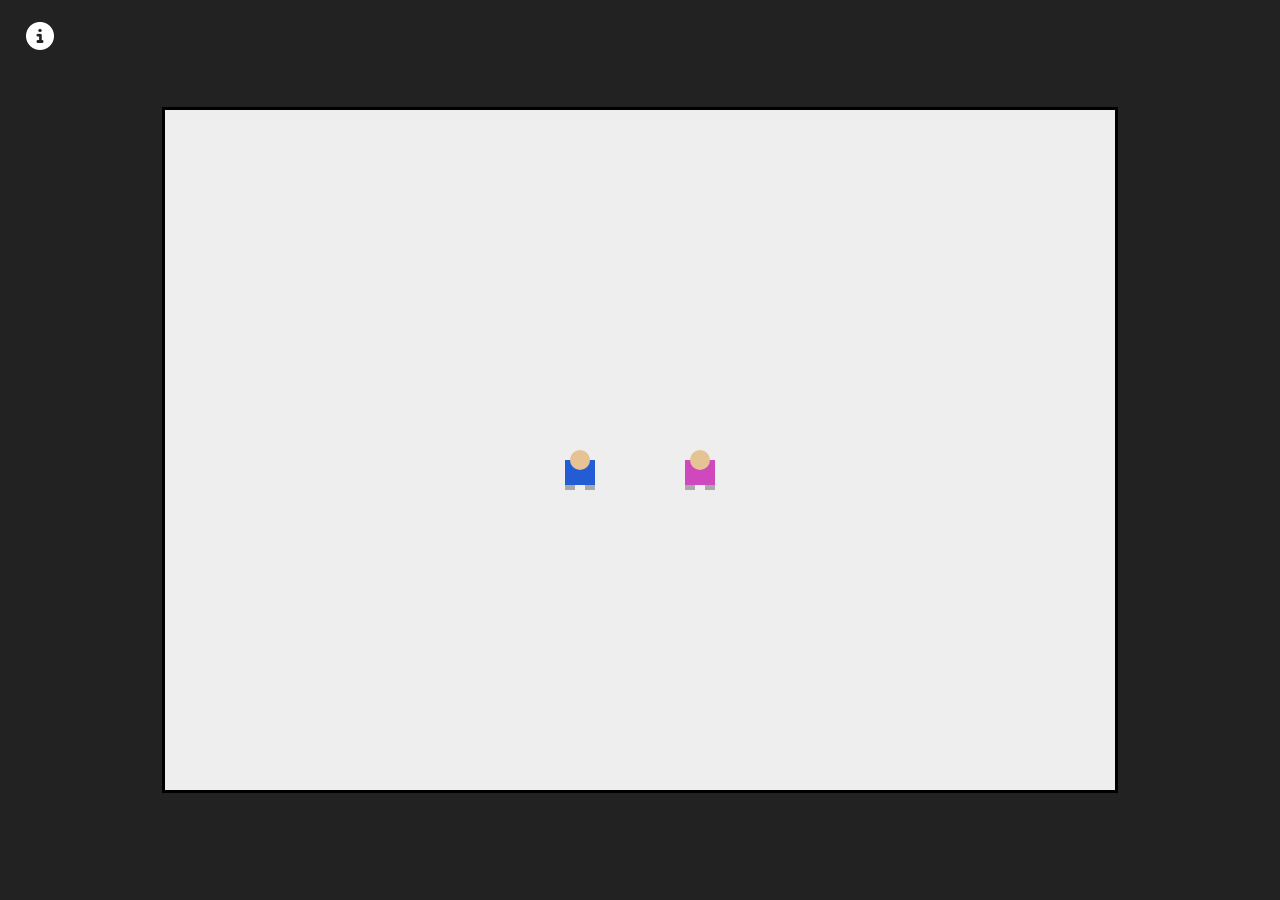
==== index.html @ d15155d2 "Telefonos alkalmazás eltávolítása" ====
<!DOCTYPE html>
<html lang="hu">
<head>
    <meta charset="UTF-8">
    <title>Sodrófás játék</title>
    <link rel="stylesheet" href="https://cdnjs.cloudflare.com/ajax/libs/font-awesome/6.5.0/css/all.min.css">
    <link rel="stylesheet" href="style.css">
    <link rel="icon" type="image/x-icon" href="favicon.png">
</head>
<body>

    <button id="info-btn" class="info-gomb" title="Irányítás megtekintése">
        <i class="fa-solid fa-circle-info"></i>
    </button>

    <div id="info-box" class="leiras">
        <h3><i class="fa-solid fa-gamepad"></i> Információk</h3>
        <p><span class="kiemelt">Irányítás</span>: W, A, S, D</p>
        <p><span class="kiemelt">Ütés</span>: Space, Bal egér gomb</p>    
        <p><span class="kiemelt">Karakterválasztás</span>: Bal egér gomb</p>
        <p><span class="kiemelt">A játék teljes újrakezdése</span>: R</p>
        <p><span class="kiemelt">Vissza a "spawn"-ra</span>: Q</p>
        <p><span class="kiemelt">Game over után újrakezdés</span>: Enter</p>
        <p><span class="kiemelt">Sebzés és gyógyulás</span>: A játék előrehaladtával az enemy egyre többet sebez (max 15-öt/ütés) és a szív egyre többet gyógyít (max 40-et/szív).</p>
    </div>

    <canvas id="game"></canvas>

    <script src="game.js"></script>
    
    <script>
        const infoBtn = document.getElementById('info-btn');
        const infoBox = document.getElementById('info-box');

        infoBtn.addEventListener('click', (e) => {
            e.stopPropagation(); 
            infoBox.classList.toggle('aktiv');
        });

        document.addEventListener('click', (e) => {
            if (!infoBox.contains(e.target) && e.target !== infoBtn) {
                infoBox.classList.remove('aktiv');
            }
        });
    </script>
</body>
</html>
---- style.css ----
body {
    margin: 0;
    background: #222;
    display: flex;
    flex-direction: column;
    justify-content: center;
    align-items: center;
    height: 100vh;
    font-family: sans-serif;
    position: relative;
}

canvas {
    background: white;
    border: 3px solid black;

}

.info-gomb {
    position: absolute;
    top: 20px;
    left: 20px;
    background: none;
    border: none;
    color: #fff;
    font-size: 28px;
    cursor: pointer;
    transition: transform 0.2s ease, color 0.2s ease;
    z-index: 10;
}

.info-gomb:hover {
    color: #00adb5;
    transform: scale(1.1);
}

.leiras {
    position: absolute;
    top: 65px;
    left: 20px;
    background: rgba(30, 30, 30, 0.95);
    color: white;
    padding: 15px;
    border-radius: 8px;
    border: 1px solid #444;
    line-height: 1.6;
    font-size: 14px;
    box-shadow: 0 4px 15px rgba(0,0,0,0.5);
    opacity: 0;
    pointer-events: none;
    transform: translateY(-10px);
    transition: opacity 0.3s ease, transform 0.3s ease;
    z-index: 9;
    max-width: 250px;
}

.leiras.aktiv {
    opacity: 1;
    pointer-events: auto;
    transform: translateY(0);
}

.leiras h3 {
    margin-top: 0;
    margin-bottom: 10px;
    color: #00adb5;
    border-bottom: 1px solid #444;
    padding-bottom: 5px;
}

.leiras p {
    margin: 5px 0;
}

.leiras p .kiemelt {
    color: #00adb5;
    font-weight: bold;
}
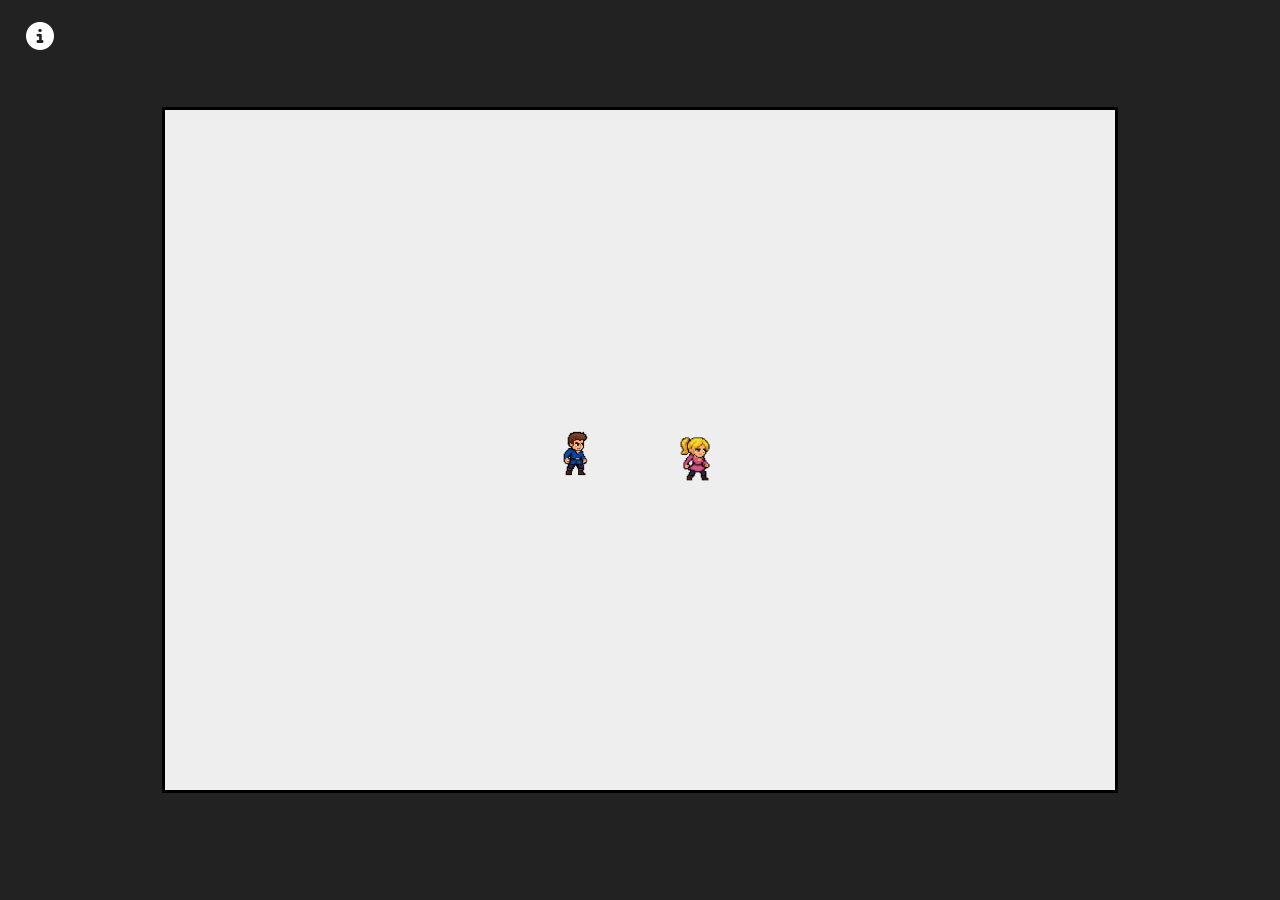
==== commit 1519bb77: "grafikus karakterek hozzáadása" ====
--- a/index.html
+++ b/index.html
@@ -5,7 +5,7 @@
     <title>Sodrófás játék</title>
     <link rel="stylesheet" href="https://cdnjs.cloudflare.com/ajax/libs/font-awesome/6.5.0/css/all.min.css">
     <link rel="stylesheet" href="style.css">
-    <link rel="icon" type="image/x-icon" href="favicon.png">
+    <link rel="icon" type="image/x-icon" href="./media/favicon.png">
 </head>
 <body>
 
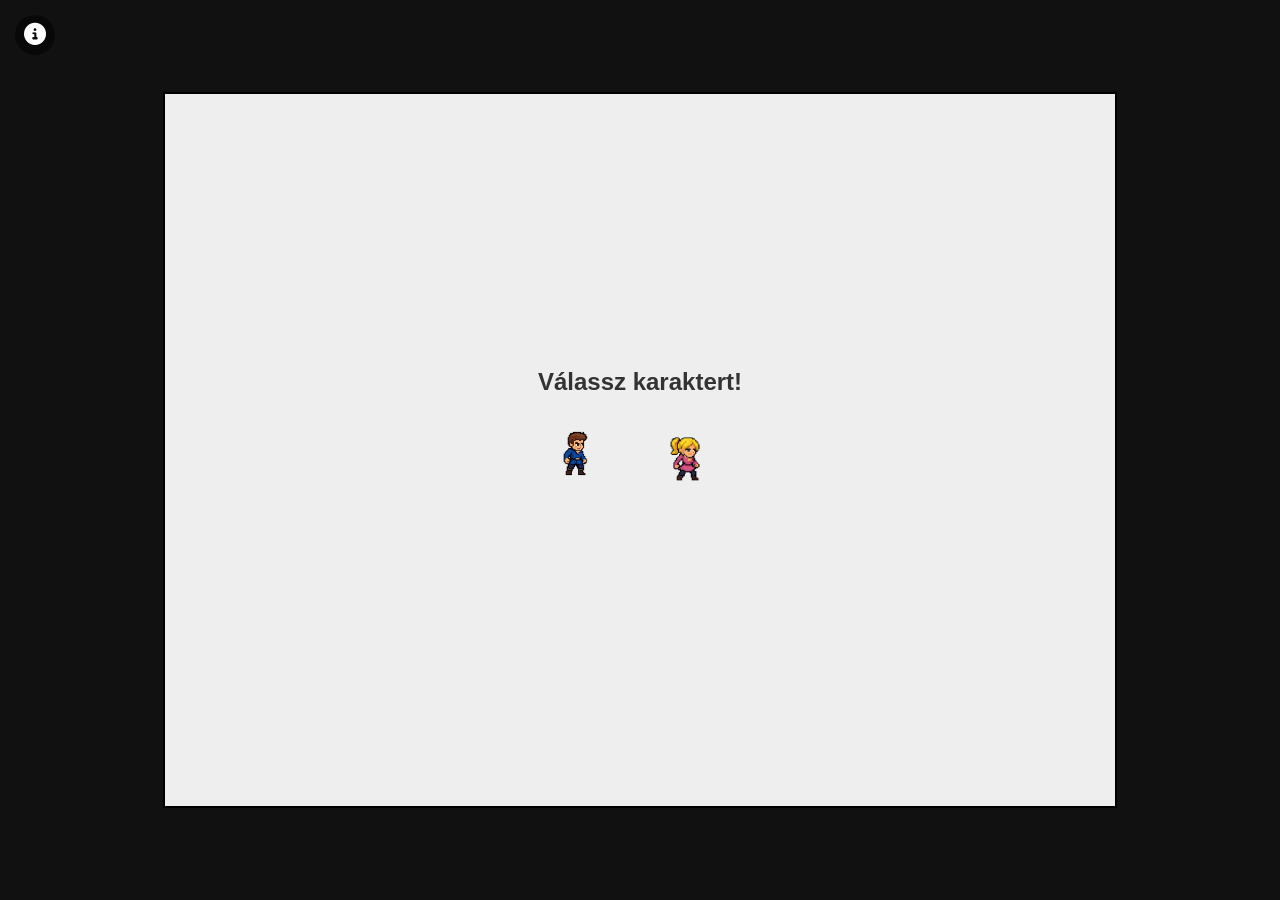
==== commit 765c5d86: "mobil nézet megoldása" ====
--- a/index.html
+++ b/index.html
@@ -2,6 +2,7 @@
 <html lang="hu">
 <head>
     <meta charset="UTF-8">
+    <meta name="viewport" content="width=device-width, initial-scale=1.0, maximum-scale=1.0, user-scalable=no, viewport-fit=cover">
     <title>Sodrófás játék</title>
     <link rel="stylesheet" href="https://cdnjs.cloudflare.com/ajax/libs/font-awesome/6.5.0/css/all.min.css">
     <link rel="stylesheet" href="style.css">
@@ -9,22 +10,45 @@
 </head>
 <body>
 
+    <!-- Infó gomb (Mobilon rejtve) -->
     <button id="info-btn" class="info-gomb" title="Irányítás megtekintése">
         <i class="fa-solid fa-circle-info"></i>
     </button>
 
     <div id="info-box" class="leiras">
         <h3><i class="fa-solid fa-gamepad"></i> Információk</h3>
-        <p><span class="kiemelt">Irányítás</span>: W, A, S, D</p>
-        <p><span class="kiemelt">Ütés</span>: Space, Bal egér gomb</p>    
-        <p><span class="kiemelt">Karakterválasztás</span>: Bal egér gomb</p>
+        <p><span class="kiemelt">Irányítás</span>: W, A, S, D / Érintőgombok</p>
+        <p><span class="kiemelt">Ütés</span>: Space, Bal egér gomb / ÜTÉS gomb</p>    
+        <p><span class="kiemelt">Karakterválasztás</span>: Bal egér gomb / Érintés</p>
         <p><span class="kiemelt">A játék teljes újrakezdése</span>: R</p>
         <p><span class="kiemelt">Vissza a "spawn"-ra</span>: Q</p>
-        <p><span class="kiemelt">Game over után újrakezdés</span>: Enter</p>
+        <p><span class="kiemelt">Game over után újrakezdés</span>: Enter / Koppintás</p>
         <p><span class="kiemelt">Sebzés és gyógyulás</span>: A játék előrehaladtával az enemy egyre többet sebez (max 15-öt/ütés) és a szív egyre többet gyógyít (max 40-et/szív).</p>
     </div>
 
-    <canvas id="game"></canvas>
+    <div id="game-container">
+        <canvas id="game"></canvas>
+
+        <!-- Mobil Érintőgombok (PC-n rejtve) -->
+        <div id="touch-controls">
+            <!-- Bal oldal: D-Pad -->
+            <div class="dpad">
+                <button id="btn-up" class="touch-btn dpad-btn up"><i class="fa-solid fa-arrow-up"></i></button>
+                <button id="btn-left" class="touch-btn dpad-btn left"><i class="fa-solid fa-arrow-left"></i></button>
+                <button id="btn-right" class="touch-btn dpad-btn right"><i class="fa-solid fa-arrow-right"></i></button>
+                <button id="btn-down" class="touch-btn dpad-btn down"><i class="fa-solid fa-arrow-down"></i></button>
+            </div>
+            
+            <!-- Jobb oldal: Q, R és ÜTÉS -->
+            <div class="right-controls">
+                <div class="utility-btns">
+                    <button id="btn-spawn" class="touch-btn util-btn" title="Spawn">Q</button>
+                    <button id="btn-reset" class="touch-btn util-btn" title="Újrakezdés">R</button>
+                </div>
+                <button id="btn-attack" class="touch-btn attack-btn">ÜTÉS</button>
+            </div>
+        </div>
+    </div>
 
     <script src="game.js"></script>
     
@@ -32,16 +56,18 @@
         const infoBtn = document.getElementById('info-btn');
         const infoBox = document.getElementById('info-box');
 
-        infoBtn.addEventListener('click', (e) => {
-            e.stopPropagation(); 
-            infoBox.classList.toggle('aktiv');
-        });
+        if (infoBtn && infoBox) {
+            infoBtn.addEventListener('click', (e) => {
+                e.stopPropagation(); 
+                infoBox.classList.toggle('aktiv');
+            });
 
-        document.addEventListener('click', (e) => {
-            if (!infoBox.contains(e.target) && e.target !== infoBtn) {
-                infoBox.classList.remove('aktiv');
-            }
-        });
+            document.addEventListener('click', (e) => {
+                if (!infoBox.contains(e.target) && e.target !== infoBtn) {
+                    infoBox.classList.remove('aktiv');
+                }
+            });
+        }
     </script>
 </body>
-</html>
+</html>
--- a/style.css
+++ b/style.css
@@ -1,57 +1,78 @@
+* {
+    box-sizing: border-box;
+    user-select: none;
+    -webkit-user-select: none;
+    touch-action: manipulation;
+}
+
+html, body {
+    margin: 0;
+    padding: 0;
+    width: 100%;
+    height: 100%;
+    background: #111;
+    font-family: sans-serif;
+    overflow: hidden;
+}
+
 body {
-    margin: 0;
-    background: #222;
     display: flex;
-    flex-direction: column;
     justify-content: center;
     align-items: center;
+}
+
+#game-container {
+    position: relative;
+    width: 100vw;
     height: 100vh;
-    font-family: sans-serif;
-    position: relative;
+    display: flex;
+    justify-content: center;
+    align-items: center;
+    background: #111;
 }
 
 canvas {
     background: white;
-    border: 3px solid black;
-
-}
-
+    border: 2px solid black;
+    max-width: 100%;
+    max-height: 100%;
+    object-fit: contain;
+}
+
+/* Infó gomb és leírás (PC-n) */
 .info-gomb {
     position: absolute;
-    top: 20px;
-    left: 20px;
-    background: none;
-    border: none;
+    top: 15px;
+    left: 15px;
+    background: rgba(0, 0, 0, 0.5);
+    border: rgba(255, 255, 255, 0.2);
+    border-radius: 50%;
+    width: 40px;
+    height: 40px;
     color: #fff;
-    font-size: 28px;
+    font-size: 22px;
     cursor: pointer;
-    transition: transform 0.2s ease, color 0.2s ease;
-    z-index: 10;
-}
-
-.info-gomb:hover {
-    color: #00adb5;
-    transform: scale(1.1);
+    z-index: 20;
 }
 
 .leiras {
     position: absolute;
-    top: 65px;
-    left: 20px;
+    top: 60px;
+    left: 15px;
     background: rgba(30, 30, 30, 0.95);
     color: white;
     padding: 15px;
     border-radius: 8px;
     border: 1px solid #444;
-    line-height: 1.6;
-    font-size: 14px;
+    line-height: 1.5;
+    font-size: 13px;
     box-shadow: 0 4px 15px rgba(0,0,0,0.5);
     opacity: 0;
     pointer-events: none;
     transform: translateY(-10px);
     transition: opacity 0.3s ease, transform 0.3s ease;
-    z-index: 9;
-    max-width: 250px;
+    z-index: 30;
+    max-width: 280px;
 }
 
 .leiras.aktiv {
@@ -60,19 +81,141 @@
     transform: translateY(0);
 }
 
-.leiras h3 {
-    margin-top: 0;
-    margin-bottom: 10px;
-    color: #00adb5;
-    border-bottom: 1px solid #444;
-    padding-bottom: 5px;
-}
-
-.leiras p {
-    margin: 5px 0;
-}
-
-.leiras p .kiemelt {
-    color: #00adb5;
-    font-weight: bold;
+.leiras h3 { margin-top: 0; margin-bottom: 8px; color: #00adb5; }
+.leiras p .kiemelt { color: #00adb5; font-weight: bold; }
+
+/* ===== PC BÖNGÉSZŐ ===== */
+#touch-controls {
+    display: none;
+}
+
+/* ===== MOBIL BÖNGÉSZŐ ===== */
+@media (pointer: coarse), (max-width: 1024px) {
+    #info-btn, #info-box {
+        display: none !important;
+    }
+
+    #game-container {
+        display: flex;
+        flex-direction: row;
+        justify-content: center;
+        align-items: center;
+        padding: 0 165px; /* Hely kihagyása az oldalsó gomboknak */
+    }
+
+    canvas {
+        max-width: calc(100vw - 330px);
+        max-height: 98vh;
+    }
+
+    #touch-controls {
+        display: flex;
+        position: absolute;
+        top: 0; left: 0;
+        width: 100vw; height: 100vh;
+        pointer-events: none;
+        z-index: 10;
+        justify-content: space-between;
+        align-items: center;
+        padding: 10px 10px;
+    }
+
+    .touch-btn {
+        pointer-events: auto;
+        touch-action: none;
+        background: rgba(255, 255, 255, 0.25);
+        border: 2px solid rgba(255, 255, 255, 0.5);
+        color: white;
+        border-radius: 50%;
+        display: flex;
+        justify-content: center;
+        align-items: center;
+        backdrop-filter: blur(4px);
+        -webkit-backdrop-filter: blur(4px);
+    }
+
+    .touch-btn:active {
+        background: rgba(0, 173, 181, 0.85);
+    }
+
+    /* BAL OLDALI NYILAK (D-PAD EGY LEHELLETNYIT KÖZELEBB) */
+    .dpad {
+        position: relative;
+        width: 150px;
+        height: 150px;
+        flex-shrink: 0;
+    }
+
+    .dpad-btn {
+        position: absolute;
+        width: 52px;
+        height: 52px;
+        font-size: 22px;
+    }
+
+    .dpad-btn.up    { top: 0; left: 49px; }
+    .dpad-btn.down  { bottom: 0; left: 49px; }
+    .dpad-btn.left  { top: 49px; left: 0; }
+    .dpad-btn.right { top: 49px; right: 0; }
+
+    /* JOBB OLDALI GOMBOK */
+    .right-controls {
+        display: flex;
+        flex-direction: column;
+        align-items: center;
+        gap: 12px;
+        flex-shrink: 0;
+    }
+
+    .utility-btns {
+        display: flex;
+        gap: 8px;
+    }
+
+    .util-btn {
+        width: 44px;
+        height: 44px;
+        font-weight: bold;
+        font-size: 16px;
+        background: rgba(0, 0, 0, 0.6);
+    }
+
+    .attack-btn {
+        width: 78px;
+        height: 78px;
+        background: rgba(220, 53, 69, 0.75);
+        border-color: rgba(255, 255, 255, 0.9);
+        font-weight: bold;
+        font-size: 16px;
+    }
+
+    .attack-btn:active {
+        background: rgba(220, 53, 69, 0.95);
+    }
+}
+
+/* Álló nézet esetén automatikus 90 fokos elforgatás */
+@media (pointer: coarse) and (orientation: portrait) {
+    #game-container {
+        width: 100vh;
+        height: 100vw;
+        transform: rotate(90deg);
+        transform-origin: center center;
+        position: absolute;
+        top: 50%;
+        left: 50%;
+        margin-top: -50vw;
+        margin-left: -50vh;
+        padding: 0 165px;
+    }
+
+    canvas {
+        max-width: calc(100vh - 330px);
+        max-height: 98vw;
+    }
+
+    #touch-controls {
+        width: 100vh;
+        height: 100vw;
+    }
 }
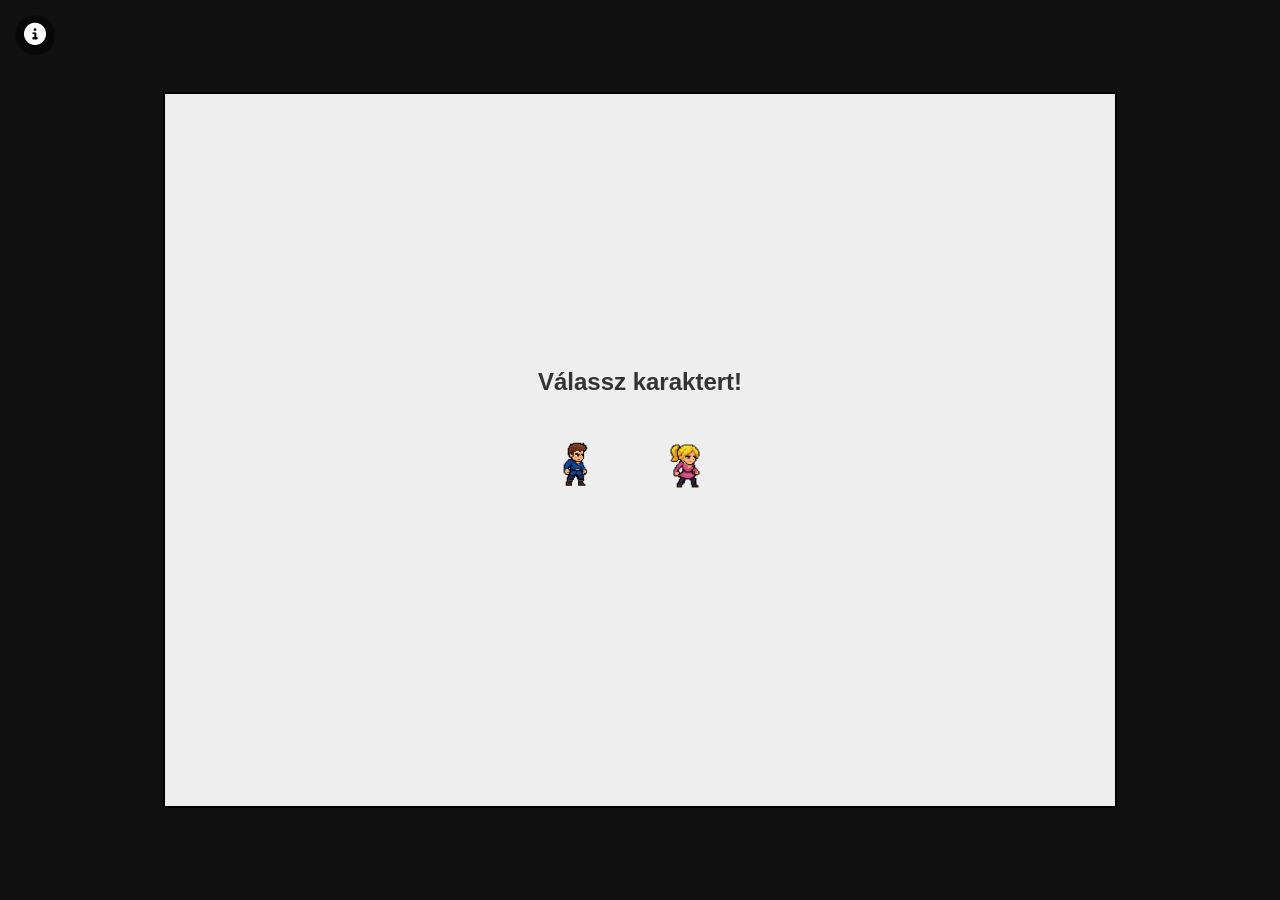
==== commit 1ccd111e: "Ásó item hozzáadása" ====
--- a/index.html
+++ b/index.html
@@ -18,12 +18,13 @@
     <div id="info-box" class="leiras">
         <h3><i class="fa-solid fa-gamepad"></i> Információk</h3>
         <p><span class="kiemelt">Irányítás</span>: W, A, S, D / Érintőgombok</p>
-        <p><span class="kiemelt">Ütés</span>: Space, Bal egér gomb / ÜTÉS gomb</p>    
+        <p><span class="kiemelt">Támadás / Használat</span>: Space, Bal egér gomb / ÜTÉS gomb</p>    
+        <p><span class="kiemelt">Fegyverváltás</span>: E / E gomb</p>    
         <p><span class="kiemelt">Karakterválasztás</span>: Bal egér gomb / Érintés</p>
         <p><span class="kiemelt">A játék teljes újrakezdése</span>: R</p>
         <p><span class="kiemelt">Vissza a "spawn"-ra</span>: Q</p>
         <p><span class="kiemelt">Game over után újrakezdés</span>: Enter / Koppintás</p>
-        <p><span class="kiemelt">Sebzés és gyógyulás</span>: A játék előrehaladtával az enemy egyre többet sebez (max 15-öt/ütés) és a szív egyre többet gyógyít (max 40-et/szív).</p>
+        <p><span class="kiemelt">Ásó mechanika</span>: 50 killenként kapsz 1 ásót (Egy idejűleg max 3 darab lehet a pályán). Az ásóval ki tudod szedni a falat (18 mp-ig eltűnik ilyenkor). Ellenségre használva 10 mp-re lefagyasztja azt. </p>
     </div>
 
     <div id="game-container">
@@ -39,11 +40,12 @@
                 <button id="btn-down" class="touch-btn dpad-btn down"><i class="fa-solid fa-arrow-down"></i></button>
             </div>
             
-            <!-- Jobb oldal: Q, R és ÜTÉS -->
+            <!-- Jobb oldal: Q, R, E és ÜTÉS -->
             <div class="right-controls">
                 <div class="utility-btns">
                     <button id="btn-spawn" class="touch-btn util-btn" title="Spawn">Q</button>
                     <button id="btn-reset" class="touch-btn util-btn" title="Újrakezdés">R</button>
+                    <button id="btn-weapon" class="touch-btn util-btn" title="Fegyverváltás">E</button>
                 </div>
                 <button id="btn-attack" class="touch-btn attack-btn">ÜTÉS</button>
             </div>
--- a/style.css
+++ b/style.css
@@ -100,7 +100,7 @@
         flex-direction: row;
         justify-content: center;
         align-items: center;
-        padding: 0 165px; /* Hely kihagyása az oldalsó gomboknak */
+        padding: 0 165px;
     }
 
     canvas {
@@ -138,7 +138,7 @@
         background: rgba(0, 173, 181, 0.85);
     }
 
-    /* BAL OLDALI NYILAK (D-PAD EGY LEHELLETNYIT KÖZELEBB) */
+    /* BAL OLDALI NYILAK (D-PAD) */
     .dpad {
         position: relative;
         width: 150px;
